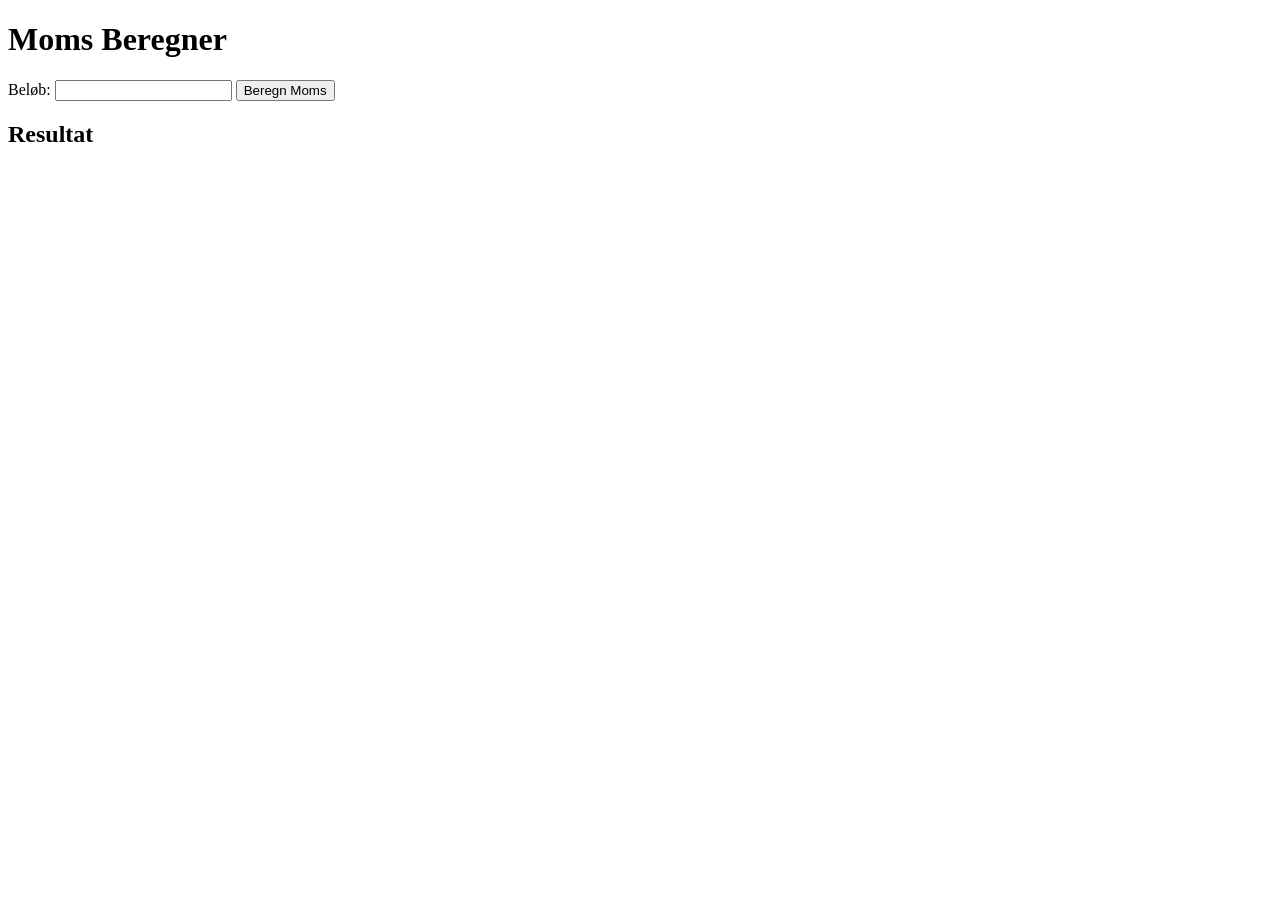
==== moms_beregner/index.html @ 30adc1ca "Add initial implementation of Moms Beregner with HTML and JavaScript" ====
<!DOCTYPE html>
<html lang="en">

<head>
    <meta charset="UTF-8">
    <meta name="viewport" content="width=device-width, initial-scale=1.0">
    <title>Moms Beregner</title>
    <script src="script.js" defer></script>
</head>

<body>
    <h1>Moms Beregner</h1>
    <label for="belob">Beløb:</label>
    <input type="number" id="beloeb" />
    <button id="beregn">Beregn Moms</button>
    <h2>Resultat</h2>
    <p id="resultat"></p>
</body>

</html>
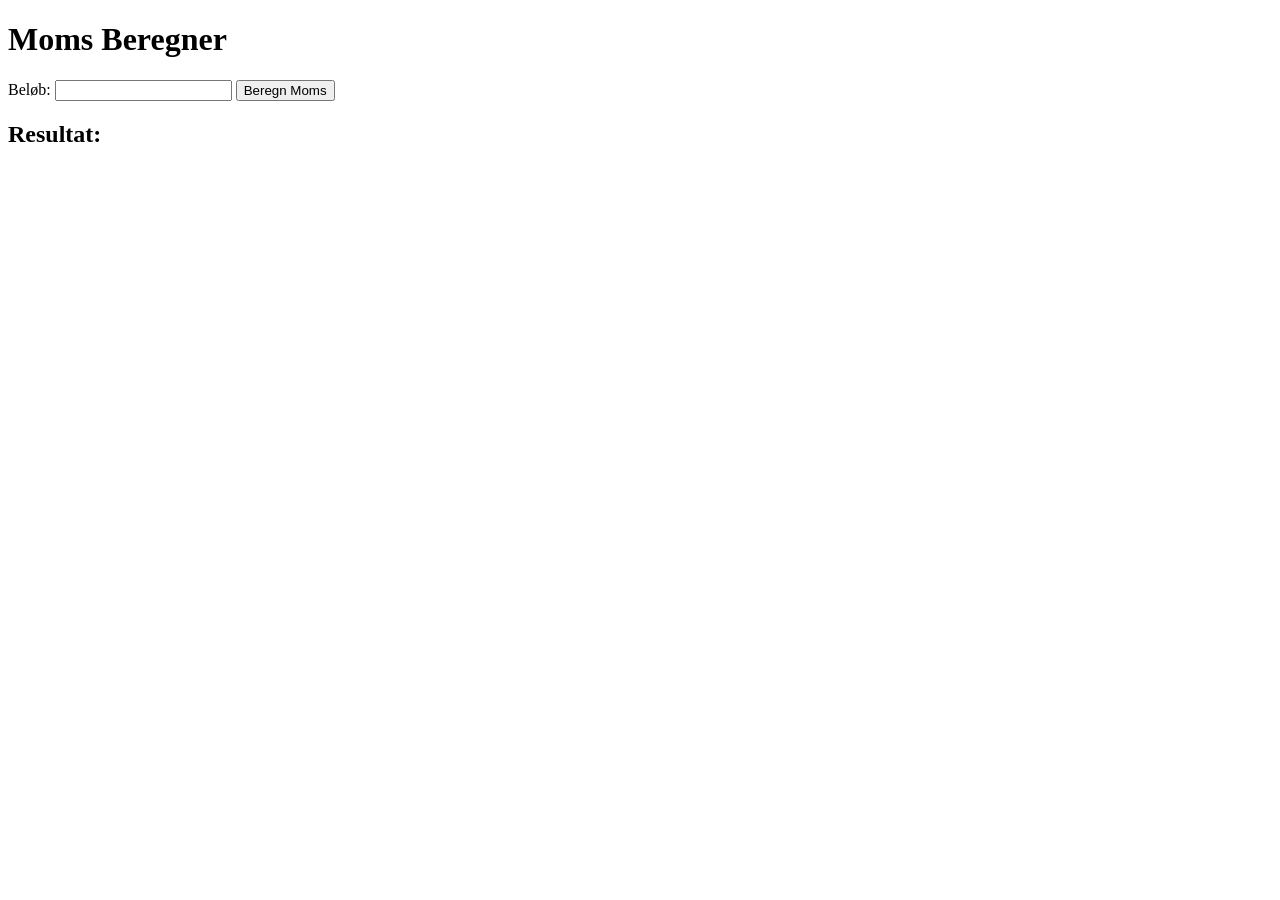
==== commit 9a7c9786: "Fix heading formatting in Moms Beregner result section" ====
--- a/moms_beregner/index.html
+++ b/moms_beregner/index.html
@@ -13,7 +13,7 @@
     <label for="belob">Beløb:</label>
     <input type="number" id="beloeb" />
     <button id="beregn">Beregn Moms</button>
-    <h2>Resultat</h2>
+    <h2>Resultat:</h2>
     <p id="resultat"></p>
 </body>
 
